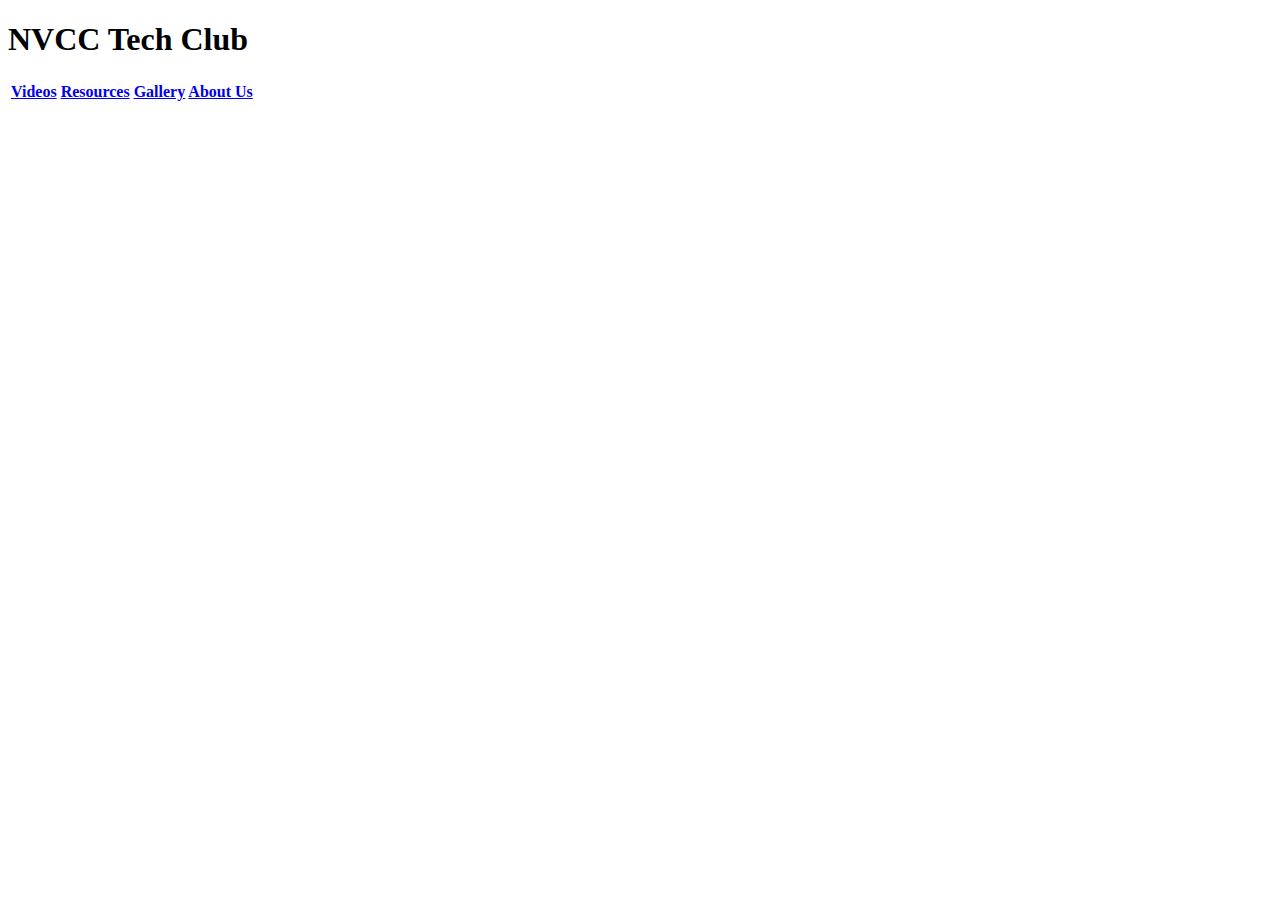
==== index.html @ 3f673ea5 "draft" ====
<!DOCTYPE html>
<html lang="en">
<head>
    <meta charset="UTF-8">
    <meta http-equiv="X-UA-Compatible" content="IE=edge">
    <meta name="viewport" content="width=device-width, initial-scale=1.0">
    <title>NVCC Tech Club</title>
</head>
<body>
    <main>
        <nav>
            <div class="card">
                <h1>NVCC Tech Club</h1>
                <table>
                    <tr>
                        <th>
                            <a href="../techClub/videos.html">Videos</a>
                            <a href="../techClub/resources.html">Resources</a>
                            <a href="../techClub/gallery.html">Gallery</a>
                            <a href="../techClub/about.html">About Us</a>
                        </th>
                    </tr>
                </table>
            </div>
        </nav>
    </main>
</body>
</html>
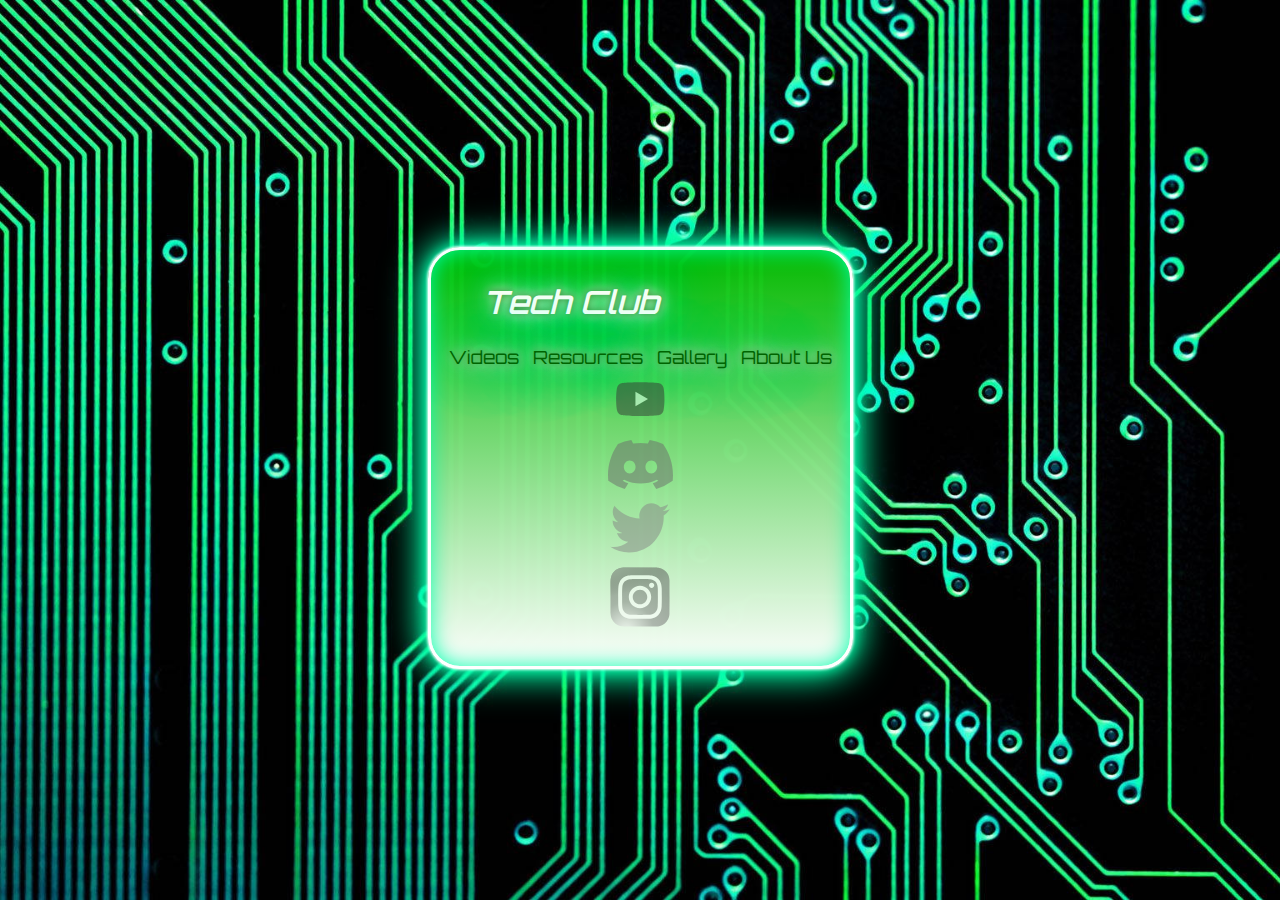
==== commit 67fe2705: "rough draft website for Tech Club with CSS" ====
--- a/index.html
+++ b/index.html
@@ -4,25 +4,39 @@
     <meta charset="UTF-8">
     <meta http-equiv="X-UA-Compatible" content="IE=edge">
     <meta name="viewport" content="width=device-width, initial-scale=1.0">
+    <link rel="stylesheet" href="./stylesCSS/index.css">
     <title>NVCC Tech Club</title>
 </head>
 <body>
     <main>
-        <nav>
-            <div class="card">
-                <h1>NVCC Tech Club</h1>
-                <table>
-                    <tr>
-                        <th>
-                            <a href="../techClub/videos.html">Videos</a>
-                            <a href="../techClub/resources.html">Resources</a>
-                            <a href="../techClub/gallery.html">Gallery</a>
-                            <a href="../techClub/about.html">About Us</a>
-                        </th>
-                    </tr>
-                </table>
+        <div class="card">
+            <div class="wrap">
+                <div class="headerOne">
+                    <!-- <h1>NVCC</h1> -->
+                    <h1>Tech Club</h1>
+                </div>
+                <nav>
+                    <table>
+                        <tr>
+                            <th>
+                                <a href="../techClub/videos.html">Videos</a>
+                                <a href="../techClub/resources.html">Resources</a>
+                                <a href="../techClub/gallery.html">Gallery</a>
+                                <a href="../techClub/about.html">About Us</a>
+                            </th>
+                        </tr>
+                    </table>
+                </nav>
+                <footer>
+                    <div class="links">
+                        <a id="youtube" href="https://youtube.com/"><img src="./imageGallery/YouTube_social_white_squircle.svg" alt="YouTube" width="50"></a>
+                        <a id="discord" href="https://discord.com/"><img src="./imageGallery/discord-mark-blue.svg" alt="discord" width="65"></a>
+                        <a id="twitter" href="https://twitter.com"><img src="./imageGallery/Twitter-logo.svg" alt="twitter" width="60"></a>
+                        <a id="instagram" href="https://instagram.com/"><img src="./imageGallery/Instagram_logo_2016.svg" alt="instagram" width="60"></a>
+                    </div>
+                </footer>
             </div>
-        </nav>
+        </div>
     </main>
 </body>
 </html>--- a/stylesCSS/index.css
+++ b/stylesCSS/index.css
@@ -0,0 +1,116 @@
+@import url('https://fonts.googleapis.com/css2?family=Orbitron:wght@400;600&display=swap');
+body {
+    display: flex;
+    align-items: center;
+    justify-content: center;
+    background-image: linear-gradient(to bottom, rgba(255, 255, 255, 0));
+    background-image: url(../imageGallery/pcbBackground.png);
+    background-repeat: no-repeat;
+    background-attachment: fixed;
+    background-position: center center;
+    background-size: cover;
+    min-height: 100vh;
+}
+
+.card {
+    background-image: linear-gradient(to bottom, rgba(3, 193, 0, 0.959), rgb(255, 255, 255));
+    border-radius: 2rem;
+    text-align: center;
+}
+
+.wrap {
+    padding: 10px;
+    padding-bottom: 30px;
+    border: 0.2rem solid #fff;
+    border-radius: 2rem;
+    box-shadow: 0 0 .2rem #fff,
+              0 0 .2rem #fff,
+              0 0 2rem #0fa,
+              0 0 0.8rem #0fa,
+              0 0 2.8rem #0fa,
+              inset 0 0 1.3rem #0fa;
+    animation: 0.5s ease-in-out infinite alternate;
+}
+.headerOne {
+    align-self: center;
+}
+h1, a {
+    font-family: 'Orbitron', sans-serif;
+    font-weight: 600;
+    /* text-shadow: rgb(0, 146, 22), 50px; */
+    text-shadow:
+    0 0 7px #047704,
+    0 0 10px #fff,
+    0 0 21px #fff,
+    0 0 42px #0fa,
+    0 0 82px #0fa,
+    0 0 92px #0fa,
+    0 0 102px #0fa,
+    0 0 151px #0fa;
+}
+/* fix font weight */
+h1 {
+    color: rgb(245, 255, 245);
+    font-style: italic;
+    font-weight: 600;
+    width: 65%;
+    align-content: center;
+    
+}
+
+a {
+    text-decoration: none;
+    color: darkgreen;
+    font-size: large;
+    font-weight: 400;
+    padding: 5px;
+}
+
+a:hover {
+    color: rgb(175, 255, 175);
+    transform: scale(1.5);
+    transition: .2s ease;
+}
+.links {
+    display: grid;
+
+}
+#youtube, #discord, #twitter, #instagram {
+    margin-top: 8px;
+    margin: auto;
+    opacity: .5;
+    filter: grayscale(1);
+}
+
+#youtube:hover, #discord:hover, #twitter:hover, #instagram:hover {
+    filter: grayscale(0);
+    opacity: 1;
+    transition: .5s ease;
+}
+@keyframes pulsate {
+    100% {
+      /* Larger blur radius */
+      text-shadow:
+        0 0 4px #fff,
+        0 0 11px #fff,
+        0 0 19px #fff,
+        0 0 40px #0fa,
+        0 0 80px #0fa,
+        0 0 90px #0fa,
+        0 0 100px #0fa,
+        0 0 150px #0fa;
+    }
+    0% {
+      /* Smaller blur radius */
+      text-shadow:
+        0 0 2px #fff,
+        0 0 4px #fff,
+        0 0 6px #fff,
+        0 0 10px #0fa,
+        0 0 45px #0fa,
+        0 0 55px #0fa,
+        0 0 70px #0fa,
+        0 0 80px #0fa;
+    }
+  }
+  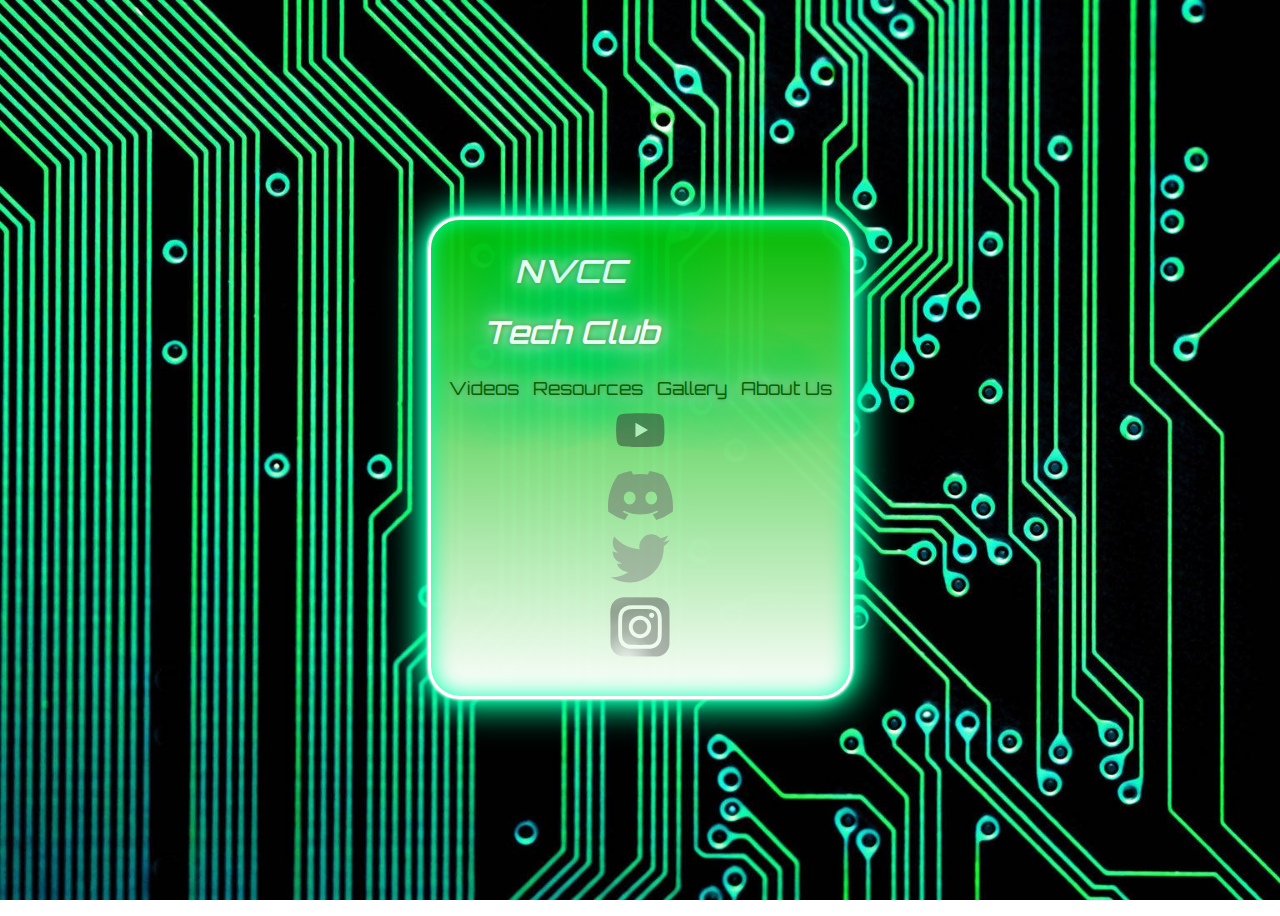
==== commit 122ccab1: "add nvcc" ====
--- a/index.html
+++ b/index.html
@@ -12,7 +12,7 @@
         <div class="card">
             <div class="wrap">
                 <div class="headerOne">
-                    <!-- <h1>NVCC</h1> -->
+                    <h1>NVCC</h1>
                     <h1>Tech Club</h1>
                 </div>
                 <nav>
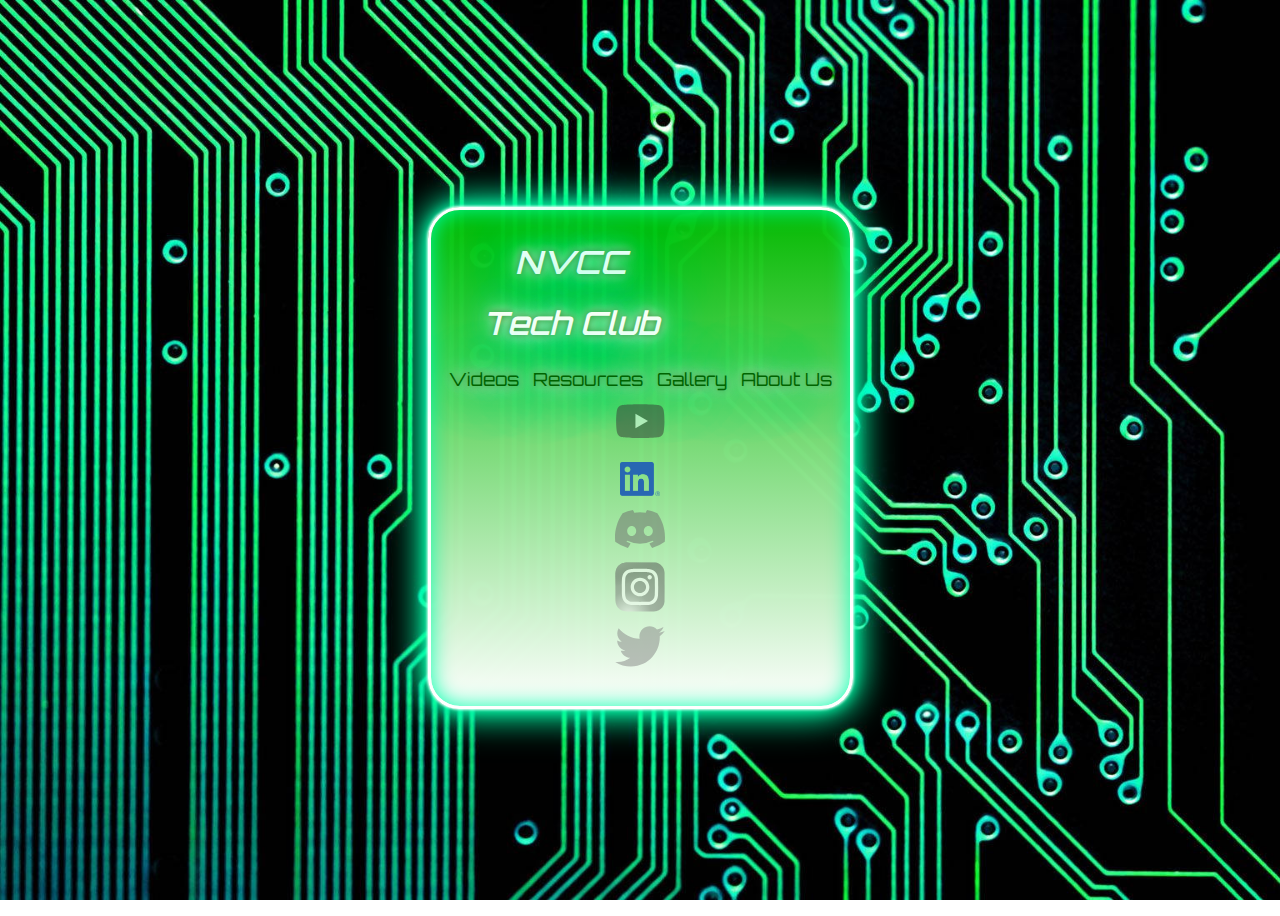
==== commit 3599a48b: "site final" ====
--- a/index.html
+++ b/index.html
@@ -29,10 +29,11 @@
                 </nav>
                 <footer>
                     <div class="links">
-                        <a id="youtube" href="https://youtube.com/"><img src="./imageGallery/YouTube_social_white_squircle.svg" alt="YouTube" width="50"></a>
-                        <a id="discord" href="https://discord.com/"><img src="./imageGallery/discord-mark-blue.svg" alt="discord" width="65"></a>
-                        <a id="twitter" href="https://twitter.com"><img src="./imageGallery/Twitter-logo.svg" alt="twitter" width="60"></a>
-                        <a id="instagram" href="https://instagram.com/"><img src="./imageGallery/Instagram_logo_2016.svg" alt="instagram" width="60"></a>
+                        <a href="https://youtube.com/"id="youtube" target="_blank"  rel="noopener"><img src="./imageGallery/YouTube_social_white_squircle.svg" alt="YouTube" width="50"></a>
+                        <a href="https://www.linkedin.com/groups/12781377/" id="linkedin" target="_blank"  rel="noopener"><img src="./imageGallery/LI-In-Bug.png" alt="LinkedIn" width="40"></a>
+                        <a href="https://discord.com/"id="discord" target="_blank"  rel="noopener"><img src="./imageGallery/discord-mark-blue.svg" alt="discord" width="50"></a>
+                        <a href="https://instagram.com/"id="instagram" target="_blank"  rel="noopener"><img src="./imageGallery/Instagram_logo_2016.svg" alt="instagram" width="50"></a>
+                        <a href="https://twitter.com"id="twitter" target="_blank"  rel="noopener"><img src="./imageGallery/Twitter-logo.svg" alt="twitter" width="50"></a>
                     </div>
                 </footer>
             </div>
